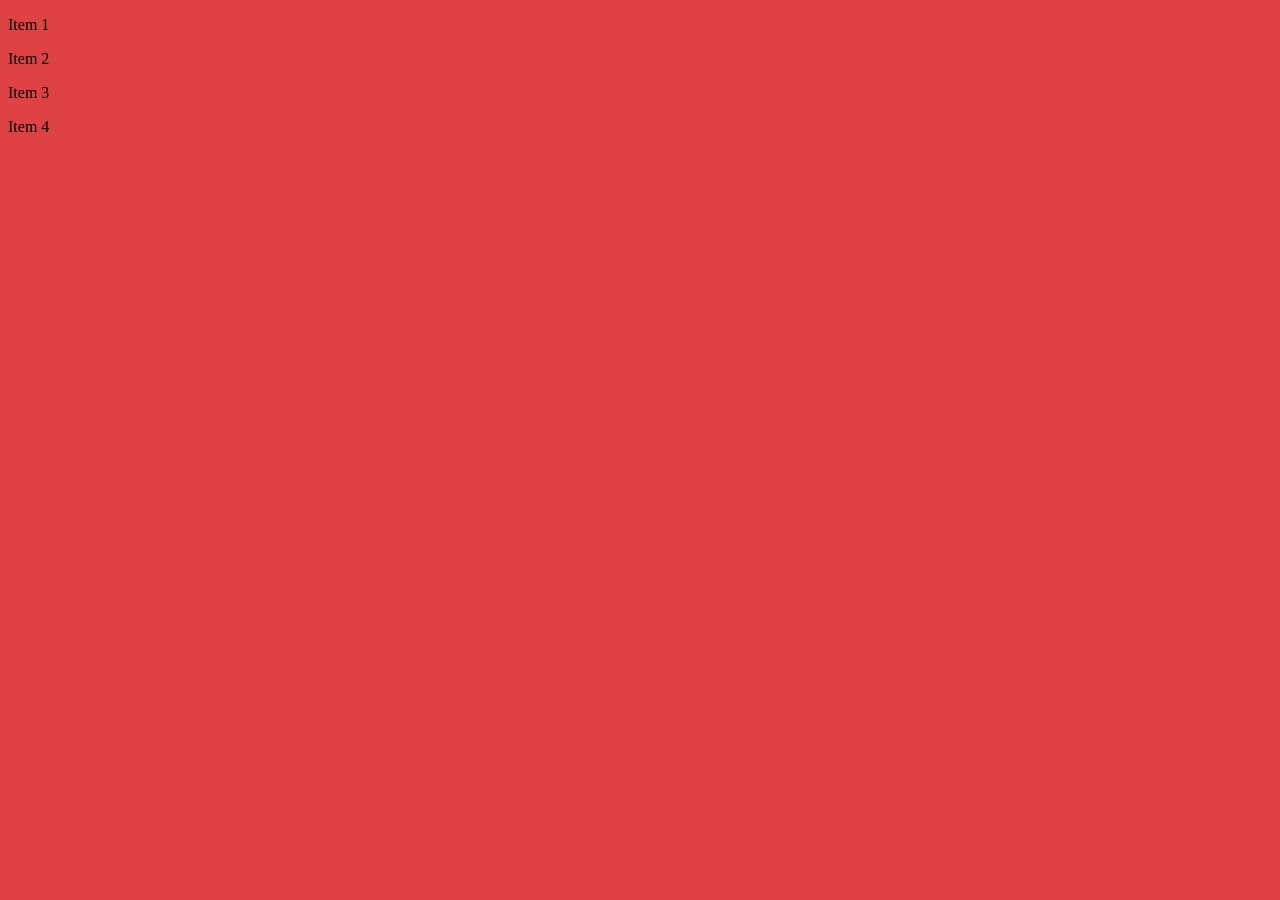
==== index.html @ cc1271ab "Зробив html, треба застайлити" ====
<!DOCTYPE html>
<html lang="en">
<head>
    <meta charset="UTF-8">
    <meta name="viewport" content="width=device-width, initial-scale=1.0">
    <link rel="stylesheet" type="text/css" href="style.css">
    <title>Document</title>
</head>
<body>
    <div class="container">
        <div class="item1">
            <p class="item1Text">Item 1</p>
        </div>
        <div class="item2">
            <p class="item2Text">Item 2</p>
        </div>
        <div class="item3">
            <p class="item3Text">Item 3</p>
        </div>
        <div class="item4">
            <p class="item4Text">Item 4</p>
        </div>
    </div>
</body>
</html>
---- style.css ----
body {
    background-color: rgba(222, 66, 66, 1);
}
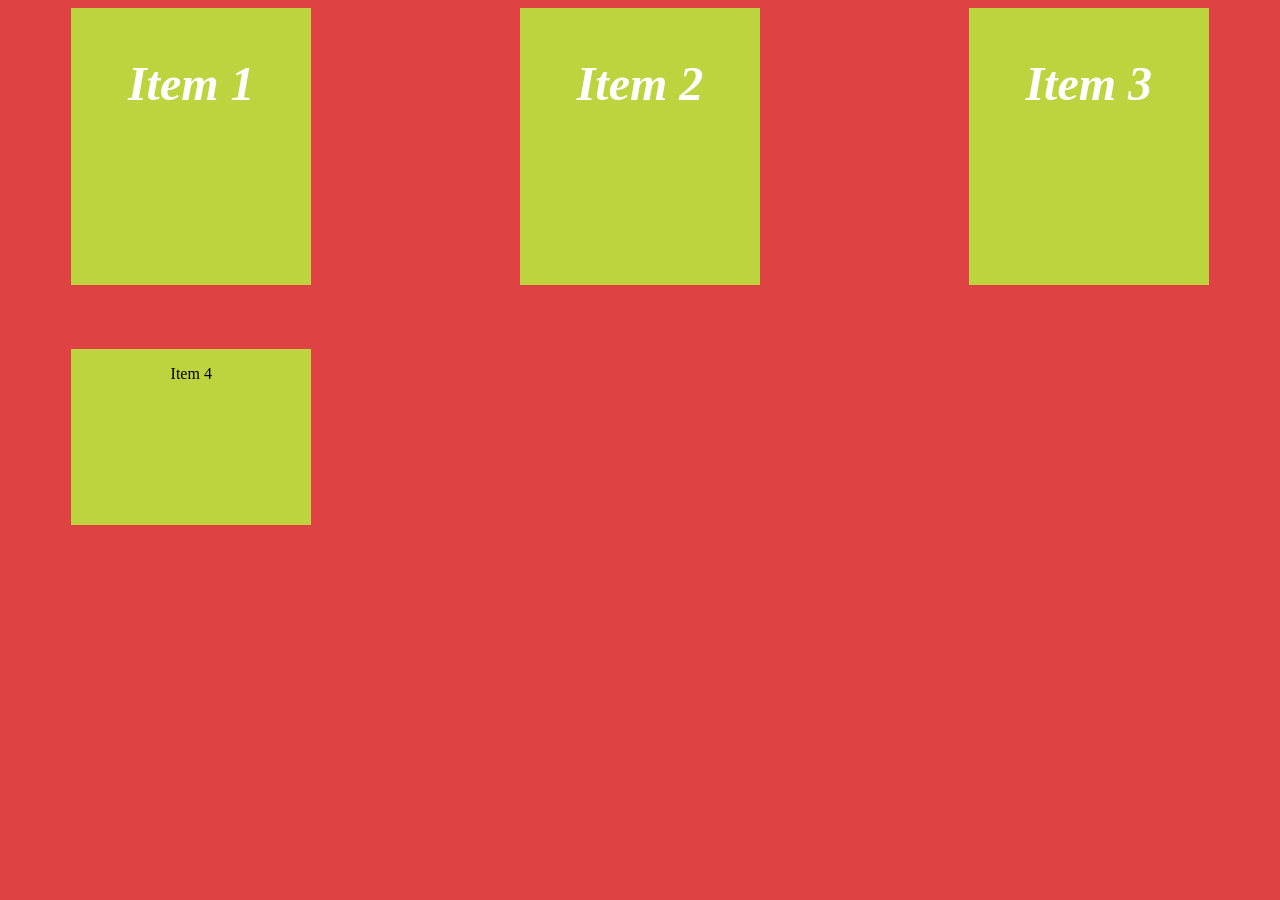
==== commit e328c308: "Проблема центрування по вертикалі" ====
--- a/index.html
+++ b/index.html
@@ -4,20 +4,20 @@
     <meta charset="UTF-8">
     <meta name="viewport" content="width=device-width, initial-scale=1.0">
     <link rel="stylesheet" type="text/css" href="style.css">
-    <title>Document</title>
+    <title>Training Ground</title>
 </head>
 <body>
     <div class="container">
-        <div class="item1">
+        <div class="item item1">
             <p class="item1Text">Item 1</p>
         </div>
-        <div class="item2">
+        <div class="item item2">
             <p class="item2Text">Item 2</p>
         </div>
-        <div class="item3">
+        <div class="item item3">
             <p class="item3Text">Item 3</p>
         </div>
-        <div class="item4">
+        <div class="item item4">
             <p class="item4Text">Item 4</p>
         </div>
     </div>
--- a/style.css
+++ b/style.css
@@ -1,3 +1,28 @@
 body {
     background-color: rgba(222, 66, 66, 1);
+}
+
+.container {
+    display: flex;
+    flex-wrap: wrap;
+    justify-content: space-between;
+    max-height: 100%;
+}
+
+.item {
+    justify-content: center;
+    /* align-items: center; */
+    display: flex;
+    background-color: rgba(189, 212, 62, 1);
+    width: 19%;
+    padding-bottom: 10%;
+    margin: 5%;
+    margin-top: 0%;
+}
+
+.item1Text, .item2Text, .item3Text {
+    color: white;
+    font-size: 3em;
+    font-weight: bold;
+    font-style: italic;
 }
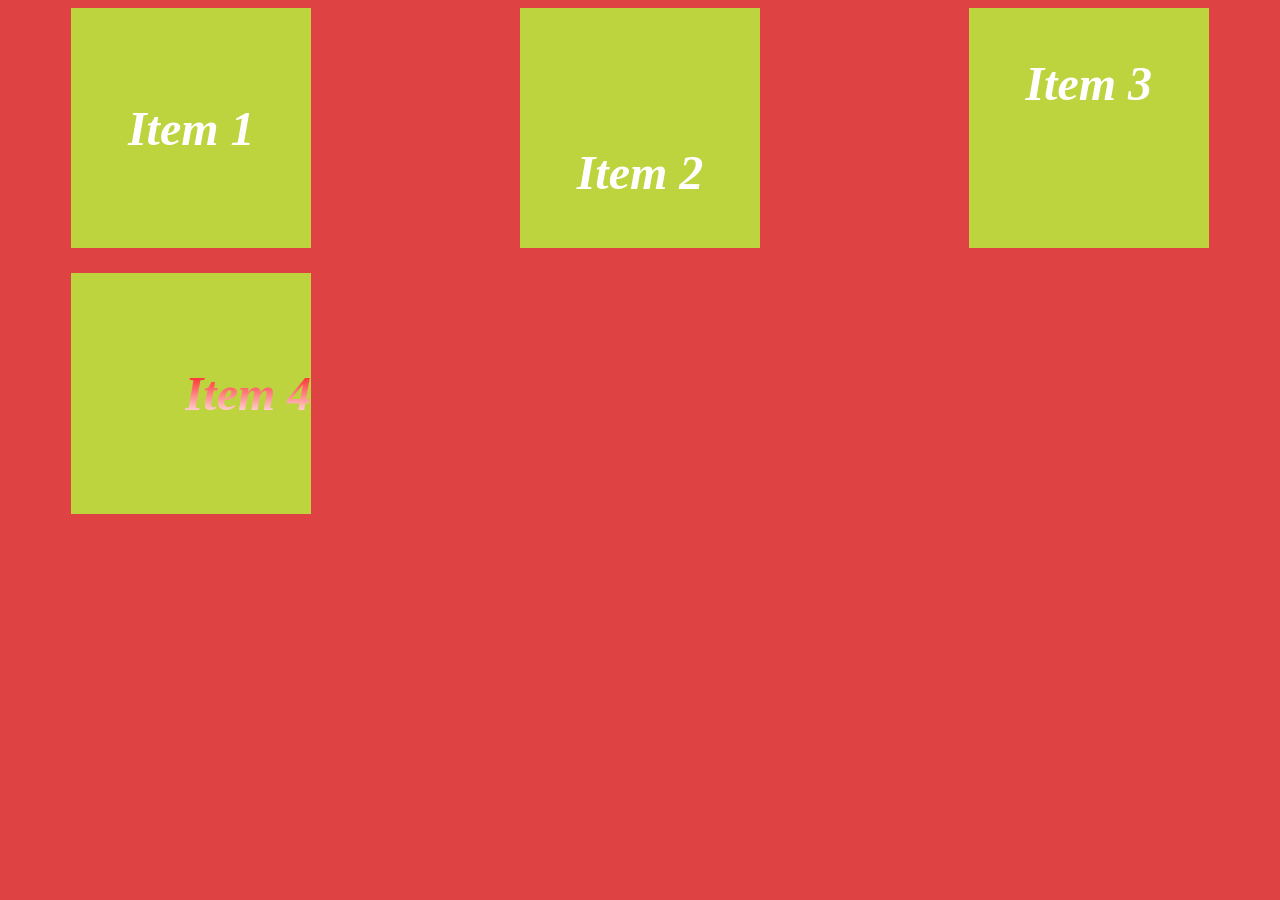
==== commit e5bc82c8: "Вирішив проблему центрування тексту по вертикалі, також знайшов в інтернеті спосіб зробити текст гра" ====
--- a/index.html
+++ b/index.html
@@ -9,7 +9,7 @@
 <body>
     <div class="container">
         <div class="item item1">
-            <p class="item1Text">Item 1</p>
+            <p class="item1Text centeredText">Item 1</p>
         </div>
         <div class="item item2">
             <p class="item2Text">Item 2</p>
@@ -18,7 +18,7 @@
             <p class="item3Text">Item 3</p>
         </div>
         <div class="item item4">
-            <p class="item4Text">Item 4</p>
+            <p class="item4Text centeredText">Item 4</p>
         </div>
     </div>
 </body>
--- a/style.css
+++ b/style.css
@@ -10,19 +10,35 @@
 }
 
 .item {
+    display: flex;
     justify-content: center;
-    /* align-items: center; */
-    display: flex;
     background-color: rgba(189, 212, 62, 1);
     width: 19%;
-    padding-bottom: 10%;
-    margin: 5%;
-    margin-top: 0%;
+    aspect-ratio: 1/1;
+    margin: 0 5% 2%;
 }
 
-.item1Text, .item2Text, .item3Text {
+.item2 {
+    align-items: flex-end;
+}
+
+.item4 {
+    justify-content: flex-end;
+}
+
+.item1Text, .item2Text, .item3Text, .item4Text {
     color: white;
     font-size: 3em;
     font-weight: bold;
     font-style: italic;
+}
+
+.centeredText {
+    align-self: center;
+}
+
+.item4Text {
+    background: linear-gradient(red, white);
+    background-clip: text;
+    -webkit-text-fill-color: transparent;
 }
